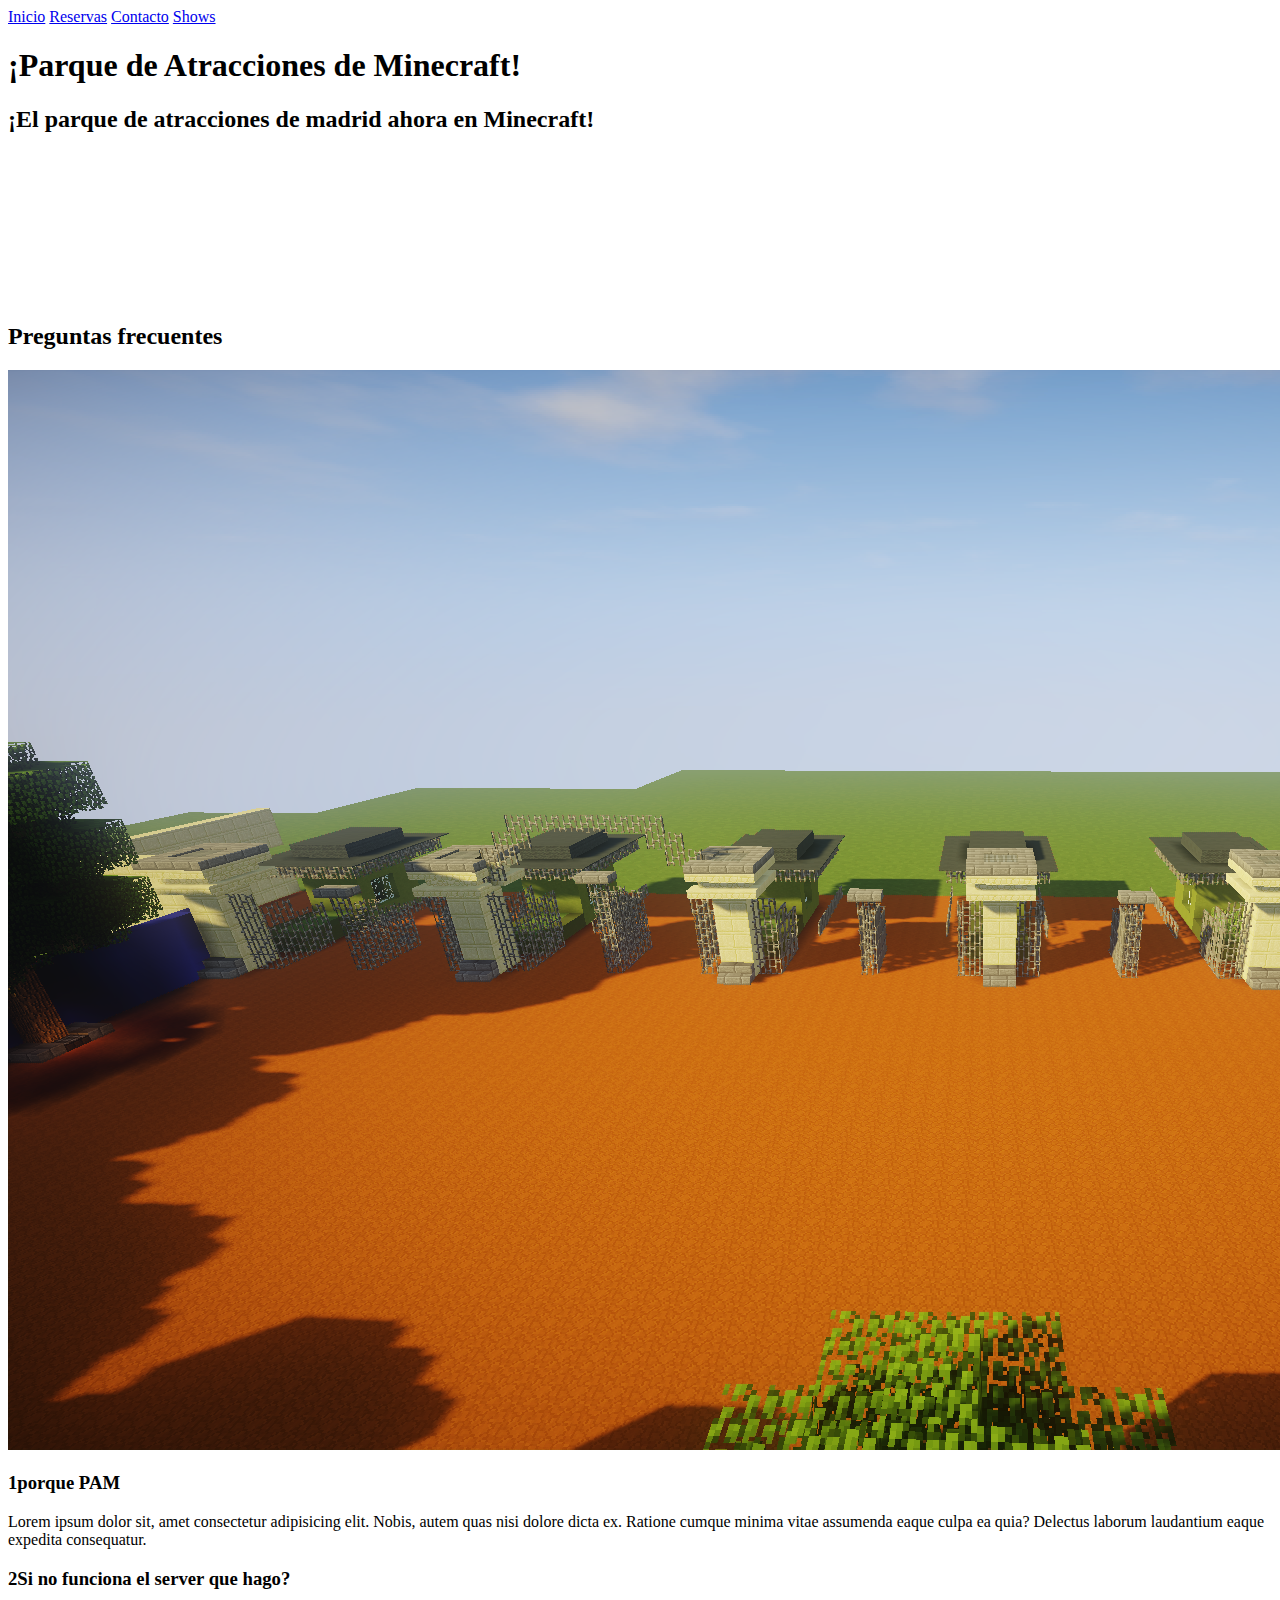
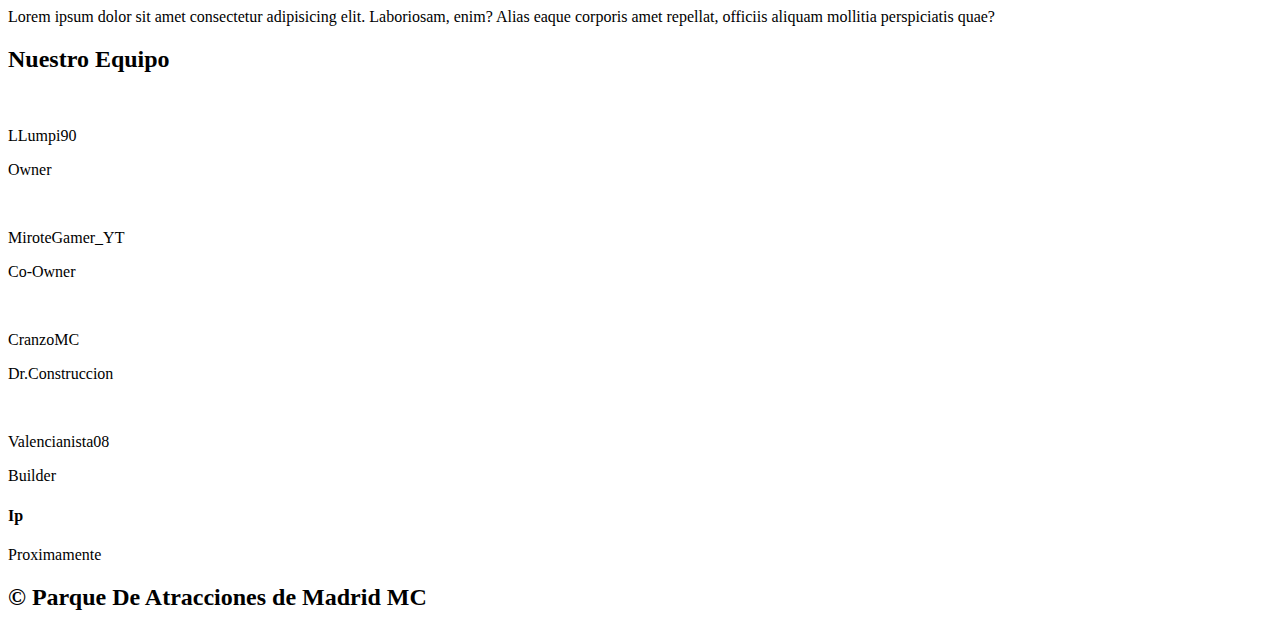
==== index.html @ 8314e2d9 "Add files via upload" ====
<!DOCTYPE html>
<html lang="es">
<head>
    <meta charset="UTF-8">
    <meta name="viewport" content="width=device-width, initial-scale=1.0">
    <title>PAM</title>
    <link rel="shortcut icon" href="img/LogoPAM.PNG" type="image/x-icon">
    <link rel="stylesheet" href="css/estilos.css">
    <link href="https://fonts.googleapis.com/css2?family=Open+Sans:wght@300&display=swap" rel="stylesheet">
</head>
<body>
    <header>
        <nav>
            <a href="#">Inicio</a>
            <a href="#">Reservas</a>
            <a href="#">Contacto</a>
            <a href="#">Shows</a>
        
        </nav>
        <div class="textos-header">
            <section class="textos-header">
                <h1>¡Parque de Atracciones de Minecraft!</h1>
                <h2>¡El parque de atracciones de madrid ahora en Minecraft!</h2>
            </section>
            <div class="wave" style="height: 150px; overflow: hidden;" ><svg viewBox="0 0 500 150" preserveAspectRatio="none" style="height: 100%; width: 100%;"><path d="M0.00,49.98 C152.09,147.53 349.20,-49.98 500.00,49.98 L500.00,150.00 L0.00,150.00 Z" style="stroke: none; fill: #ffff;"></path></svg></div>
        </div>
    </header>
    <main>
        <section class="contenedor-sobre-nosotros">
            <h2 class="titulo">Preguntas frecuentes</h2>
            <div class="preguntas frecuentes">
                <img src="img/Entrada.png" alt="" class="image-about-us">
                <div class="contenido-textos">
                    <h3><span>1</span>porque PAM</h3>
                    <p>Lorem ipsum dolor sit, amet consectetur adipisicing elit. Nobis, autem quas nisi dolore dicta ex. Ratione cumque minima vitae assumenda eaque culpa ea quia? Delectus laborum laudantium eaque expedita consequatur.</p>
                    <h3><span>2</span>Si no funciona el server que hago?</h3>
                    <p>Lorem ipsum dolor sit amet consectetur adipisicing elit. Laboriosam, enim? Alias eaque corporis amet repellat, officiis aliquam mollitia perspiciatis quae?</p>
                </div>
            </div>
        </section>
       
        <section class="equipo">
            <h2 class="titulo">Nuestro Equipo</h2>
            <div class="cards">
                <div class="card">
                    <img src="img/steve.jpg" alt="">
                    <div class="contenido-texto-card">
                        <p>LLumpi90</p>
                        <p>Owner</p>
                    </div>
                    <div class="equipo">
                        <div class="cards">
                            <div class="card">
                                <img src="img/steve.jpg" alt="">
                                <div class="contenido-texto-card">
                                    <p>MiroteGamer_YT</p>
                                    <p>Co-Owner</p>
                                </div>
                                <div class="equipo">
                                    <div class="cards">
                                        <div class="card">
                                            <img src="img/steve.jpg" alt="">
                                            <div class="contenido-texto-card">
                                                <p>CranzoMC</p>
                                                <p>Dr.Construccion</p>
                                            </div>
                                            <div class="equipo">
                                                <div class="cards">
                                                    <div class="card">
                                                        <img src="img/steve.jpg" alt="">
                                                        <div class="contenido-texto-card">
                                                            <p>Valencianista08</p>
                                                            <p>Builder</p>
                                                        </div>
                </div>
            </div>
        </section>
    </main>
    <footer>
        <div class="contenedor-footer">
            <div class="content-foo">
                <h4>Ip</h4>
                <p>Proximamente</p>
            </div>
        </div>
        <h2 class="titulo-final">&copy; Parque De Atracciones de Madrid MC</h2>
    </footer>
</body>
</html>
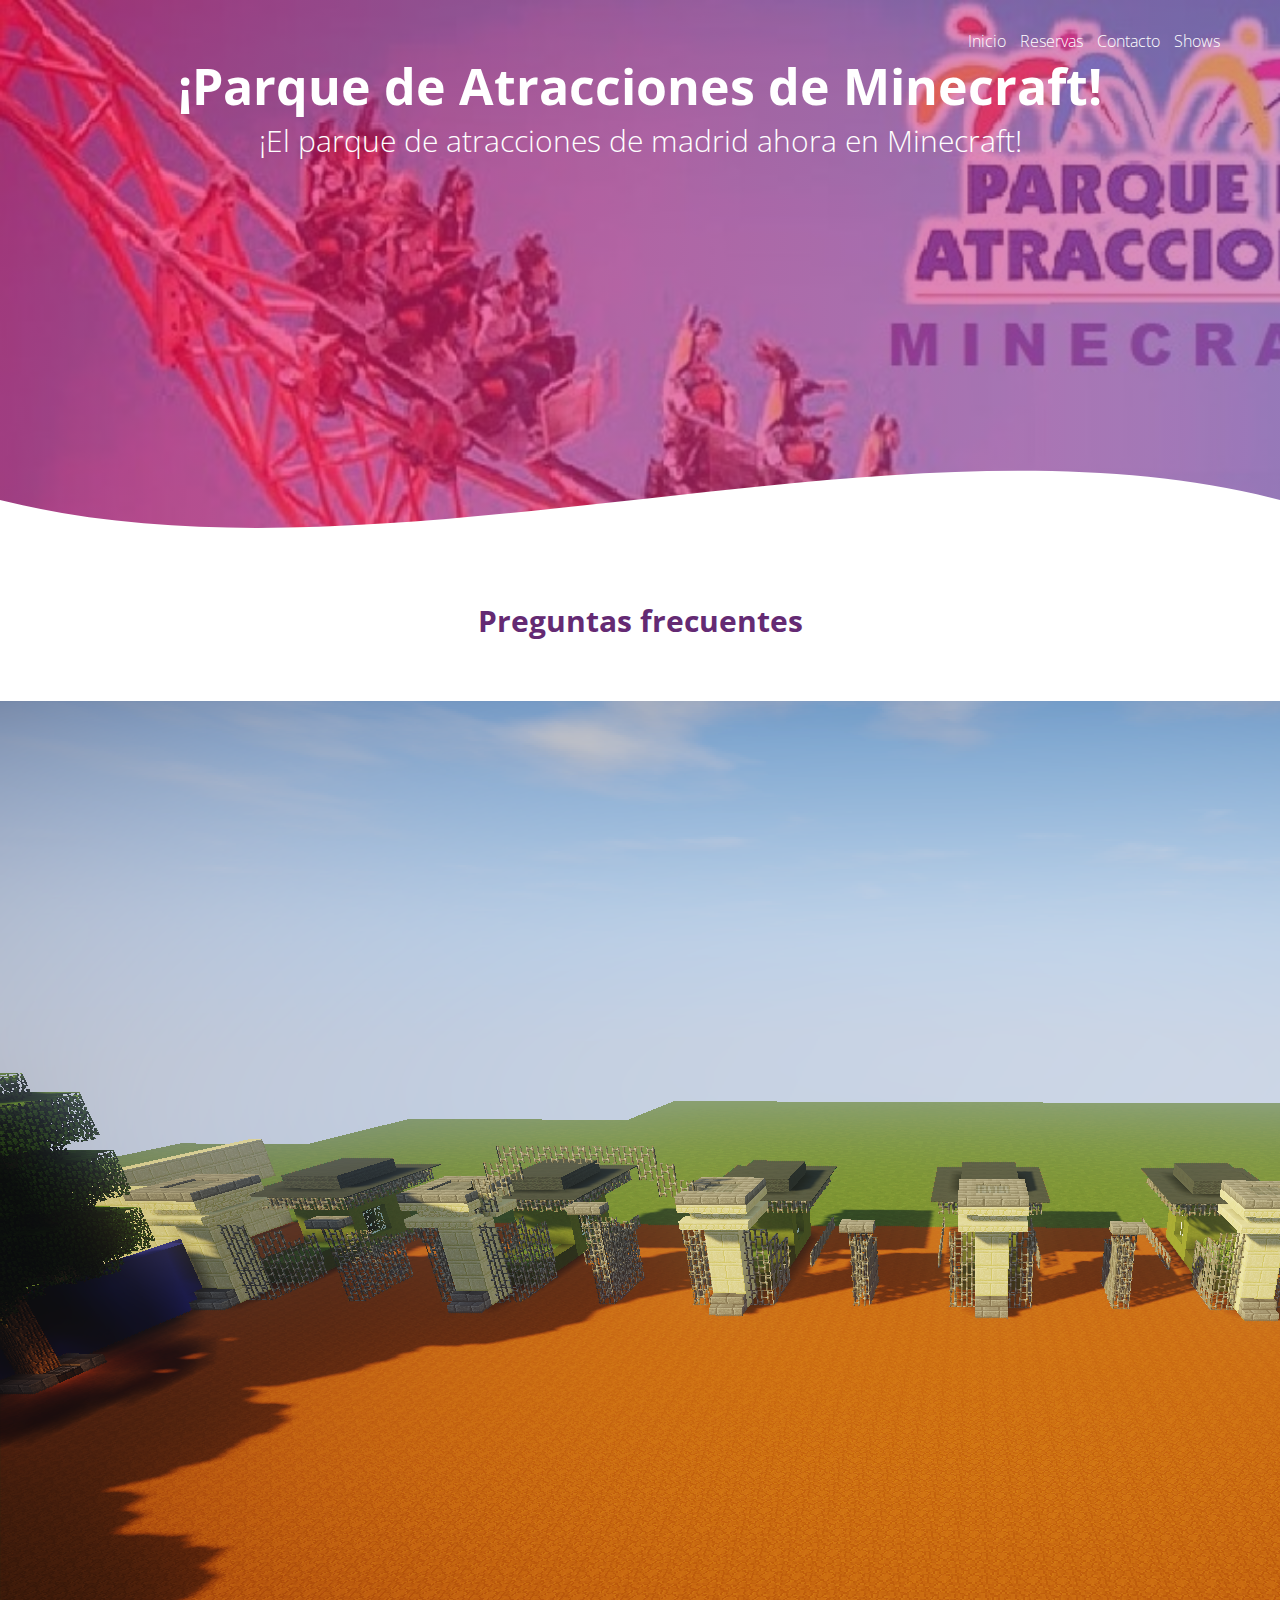
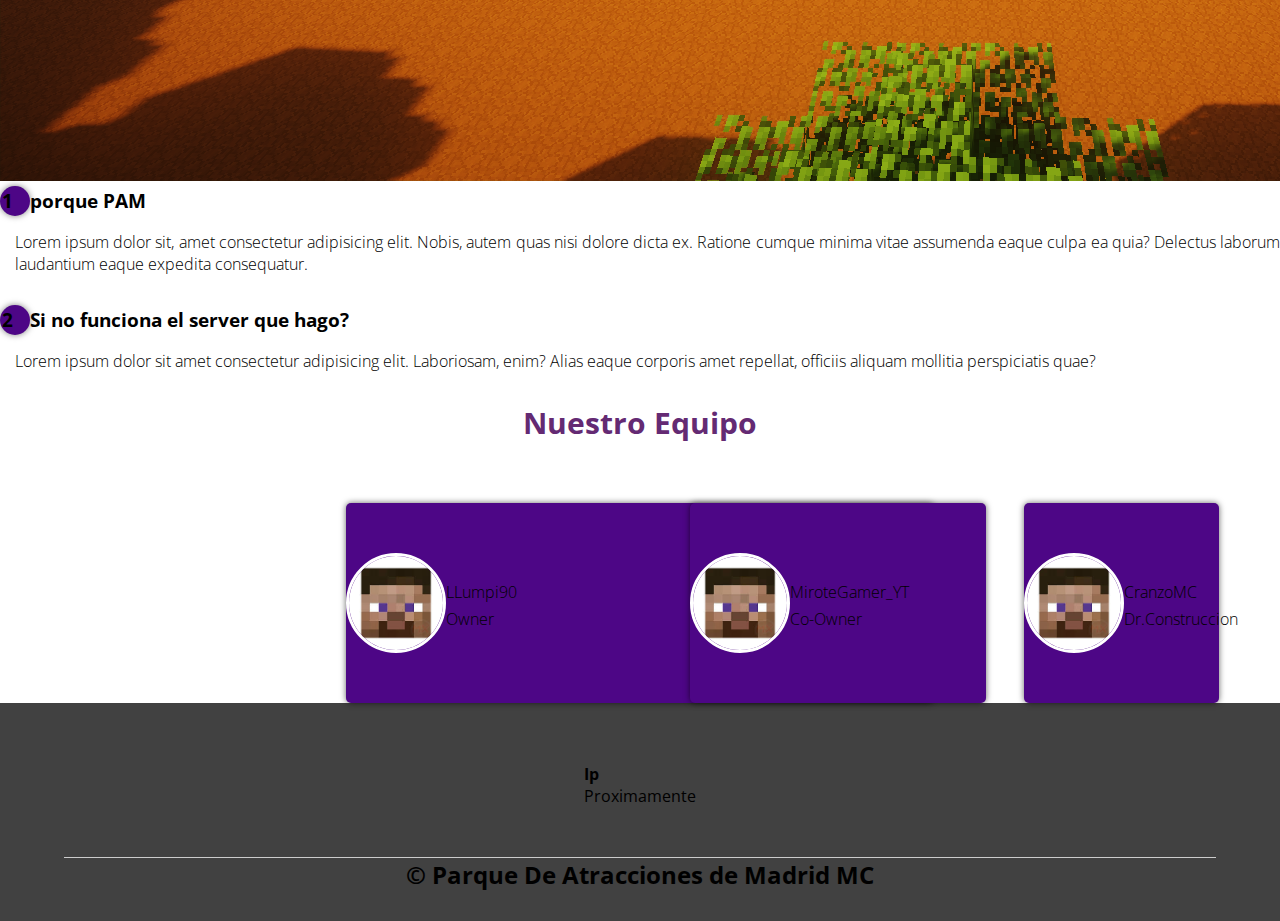
==== commit f86461a2: "Add files via upload" ====
--- a/index.html
+++ b/index.html
@@ -11,10 +11,10 @@
 <body>
     <header>
         <nav>
-            <a href="#">Inicio</a>
+            <a href="index.html">Inicio</a>
             <a href="#">Reservas</a>
             <a href="#">Contacto</a>
-            <a href="#">Shows</a>
+            <a href="shows.html">Shows</a>
         
         </nav>
         <div class="textos-header">
--- a/css/estilos.css
+++ b/css/estilos.css
@@ -0,0 +1,190 @@
+*{
+    margin:0;
+    padding: 0;
+    box-sizing: border-box;
+}
+
+body{
+    font-family: 'Open Sans', sans-serif;
+}
+
+.contenedor{
+    padding: 60px 0;
+    width: 90%;
+    max-width: 1000px;
+    margin: auto;
+    overflow: hidden;
+}
+
+.titulo{
+    color: #642a73;
+    font-size: 30px;
+    text-align: center;
+    margin-bottom: 60px;
+}
+
+/* Header */
+
+header{
+    width: 100%;
+    height: 600px;
+    background: #bc4e9c;  /* fallback for old browsers */
+background: -webkit-linear-gradient(to right, #f80759, #bc4e9c);  /* Chrome 10-25, Safari 5.1-6 */
+background: linear-gradient(to right, #f80757a4, #bc4e9d9c), url(../img/atracciones-aprque-madrid_2.jpg);
+
+background-size: cover;
+background-attachment: fixed;
+position: relative;
+}
+
+nav{
+    text-align: right;
+    padding: 30px 50px 0 0;
+}
+
+nav > a{
+    color: #ffff;
+    font-weight: 300;
+    text-decoration: none;
+    margin-right: 10px;
+}
+
+nav > a:hover{
+    text-decoration: underline;
+}
+
+header .textos-header{
+    display: flex;
+    height: 430px;
+    width: 100%;
+    align-items: center;
+    justify-items: center;
+    flex-direction: column;
+    text-align: center;
+}
+
+.textos-header h1{
+    font-size: 50px;
+    color: #ffff;
+}
+
+.textos-header h2{
+    font-size: 30px;
+    font-weight: 300;
+    color: #ffff;
+}
+
+
+
+.wave{
+    position: absolute;
+    bottom: 0;
+    width: 100%;
+    
+}
+
+/* About us */
+
+.contenedor-sobre-nosotros{
+    justify-content: space-evenly
+}
+
+.imagen-about-us{
+     width: 42%;
+}
+
+.sobre-nosotros .contenido-textos{
+    width: 48%;
+}
+
+.contenido-textos h3{
+    margin-bottom: 15px;
+}
+
+.contenido-textos h3 span{
+    background: #4d0686;
+    text-decoration-color: #ffff;
+    border-radius: 50%;
+    display: inline-block;
+    width: 30px;
+    height: 30px;
+    padding: 5px;
+    box-shadow: 0 0 6px 0 rgba(0, 0, 0, .5);
+    padding: 2px;
+}
+
+.contenido-textos p{
+    padding: 0px 0px 30px 15px;
+    font-weight: 300;
+    text-align: justify;
+}
+
+/* Equipo */
+
+.cards{
+    display: flex;
+    justify-content: space-evenly;
+}
+
+.cards .card{
+    background: #4d0686;
+    display: flex;
+    width: 46%;
+    height: 200px;
+    align-items: center;
+    justify-content: space-evenly;
+    border-radius: 5px;
+    box-shadow: 0 0 6px 0 rgba(0, 0, 0, 0.6)
+}
+
+.cards .card img{
+    width: 100px;
+    height: 100px;
+    object-fit: cover;
+    border: 3px solid #ffff;
+    border-radius: 50%;
+    display: block;
+}
+
+.cards .card > .contenido-texto-card p{
+    font-weight: 300;
+    padding-top: 5px;
+}
+
+/* Footer */
+
+footer{
+    background: #414141;
+    padding: 60px 0 30px 0;
+    margin: auto;
+    overflow: hidden;
+}
+
+.contenedor-footer{
+    display: flex;
+    width: 90%;
+    justify-content: space-evenly;
+    margin: auto;
+    padding-bottom: 50px;
+    border-bottom: 1px solid #ccc
+}
+
+.content-floo{
+    text-align: center;
+
+}
+
+.content-floo h4{
+    color: #ffff;
+    border-bottom: 3px solid #af20d3;
+    padding-bottom: 5px;
+    margin-bottom: 10px;
+}
+
+.content-floo h4{
+    color: #ccc;
+}
+
+.titulo-final{
+    text-align: center;
+}